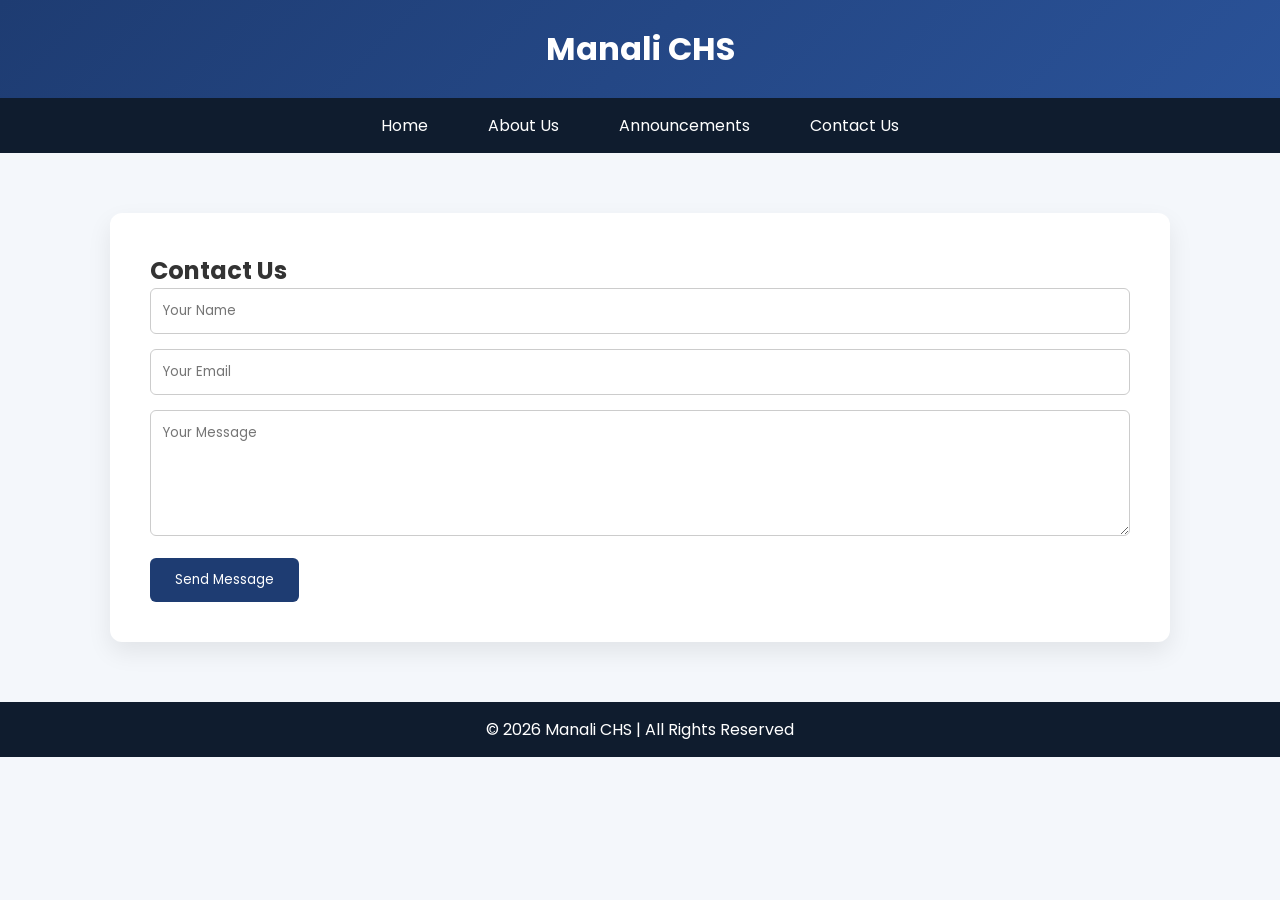
==== contact.html @ 261c3bf3 "Add files via upload" ====
<!DOCTYPE html>
<html>
<head>
    <title>Manali CHS - Contact Us</title>
    <link rel="stylesheet" href="style.css">
</head>
<body>
<header><h1>Manali CHS</h1></header>

<nav>
    <a href="index.html">Home</a>
    <a href="about.html">About Us</a>
    <a href="announcements.html">Announcements</a>
    <a href="contact.html">Contact Us</a>
</nav>

<div class="container">
    <div class="card">
        <h2>Contact Us</h2>
        <form>
            <input type="text" placeholder="Your Name" required>
            <input type="email" placeholder="Your Email" required>
            <textarea rows="5" placeholder="Your Message" required></textarea>
            <button type="submit">Send Message</button>
        </form>
    </div>
</div>

<footer>© 2026 Manali CHS | All Rights Reserved</footer>
</body>
</html>
---- style.css ----
@import url('https://fonts.googleapis.com/css2?family=Poppins:wght@300;400;500;600&display=swap');

* {
    margin: 0;
    padding: 0;
    box-sizing: border-box;
    font-family: 'Poppins', sans-serif;
}

body {
    background: #f4f7fb;
    color: #333;
}

header {
    background: linear-gradient(135deg, #1e3c72, #2a5298);
    padding: 25px 0;
    text-align: center;
    color: white;
}

nav {
    background: #0f1c2e;
    display: flex;
    justify-content: center;
}

nav a {
    color: white;
    text-decoration: none;
    padding: 15px 30px;
    transition: 0.3s ease;
}

nav a:hover {
    background: #2a5298;
}

.container {
    max-width: 1100px;
    margin: 60px auto;
    padding: 0 20px;
}

.card {
    background: white;
    padding: 40px;
    border-radius: 12px;
    box-shadow: 0 10px 25px rgba(0,0,0,0.08);
}

.announcement {
    background: #eef3ff;
    padding: 20px;
    border-left: 6px solid #2a5298;
    margin-bottom: 20px;
    border-radius: 8px;
}

form input, form textarea {
    width: 100%;
    padding: 12px;
    margin-bottom: 15px;
    border-radius: 6px;
    border: 1px solid #ccc;
}

form button {
    background: #1e3c72;
    color: white;
    padding: 12px 25px;
    border: none;
    border-radius: 6px;
    cursor: pointer;
}

footer {
    background: #0f1c2e;
    color: white;
    text-align: center;
    padding: 15px;
    margin-top: 60px;
}
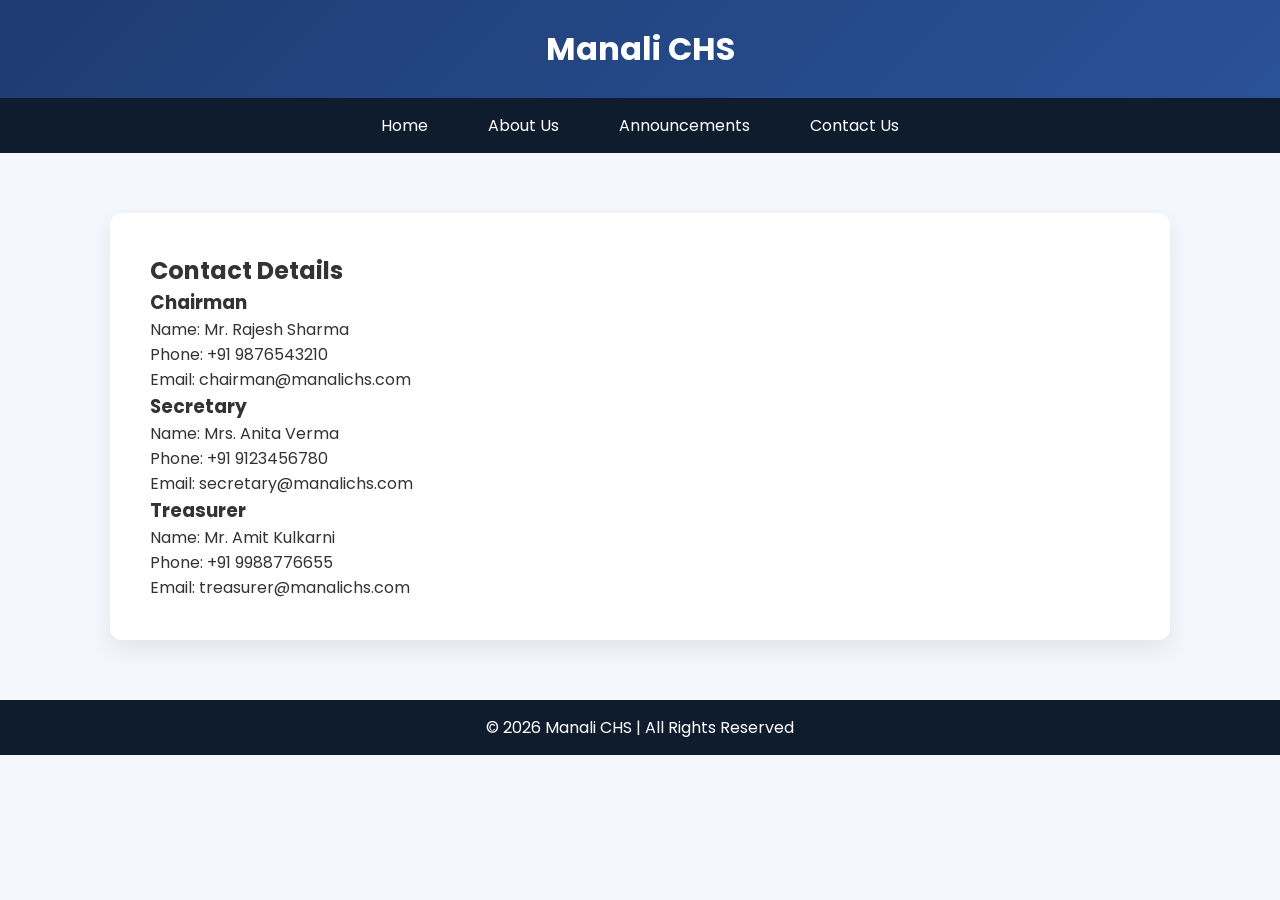
==== commit 35dd69ae: "Add files via upload" ====
--- a/contact.html
+++ b/contact.html
@@ -16,13 +16,29 @@
 
 <div class="container">
     <div class="card">
-        <h2>Contact Us</h2>
-        <form>
-            <input type="text" placeholder="Your Name" required>
-            <input type="email" placeholder="Your Email" required>
-            <textarea rows="5" placeholder="Your Message" required></textarea>
-            <button type="submit">Send Message</button>
-        </form>
+        <h2>Contact Details</h2>
+
+        <div class="contact-person">
+            <h3>Chairman</h3>
+            <p>Name: Mr. Rajesh Sharma</p>
+            <p>Phone: +91 9876543210</p>
+            <p>Email: chairman@manalichs.com</p>
+        </div>
+
+        <div class="contact-person">
+            <h3>Secretary</h3>
+            <p>Name: Mrs. Anita Verma</p>
+            <p>Phone: +91 9123456780</p>
+            <p>Email: secretary@manalichs.com</p>
+        </div>
+
+        <div class="contact-person">
+            <h3>Treasurer</h3>
+            <p>Name: Mr. Amit Kulkarni</p>
+            <p>Phone: +91 9988776655</p>
+            <p>Email: treasurer@manalichs.com</p>
+        </div>
+
     </div>
 </div>
 
